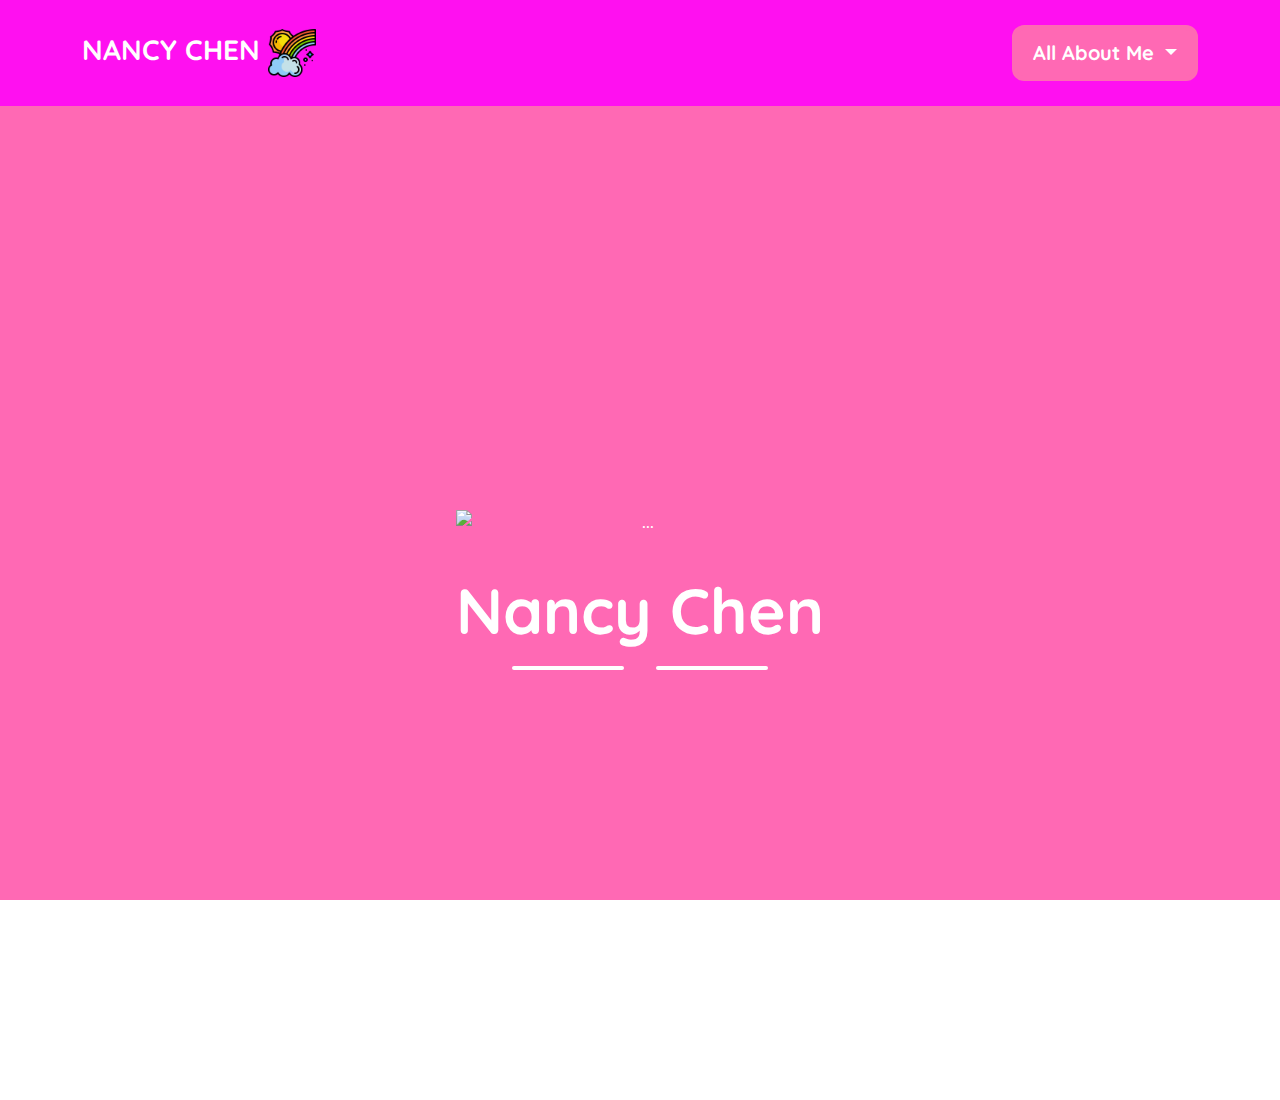
==== index.html @ 30e8b918 "edit" ====
<!DOCTYPE html>
<html lang="en">
    <head>
        <meta charset="utf-8" />
        <meta name="viewport" content="width=device-width, initial-scale=1, shrink-to-fit=no" />
        <meta name="description" content="" />
        <meta name="author" content="" />
        <title>All About Nancy Chen</title>
        <!-- Favicon-->
        <link rel="icon" type="image/x-icon" href="image/pink_heart_3d.png" />
        <!-- Font Awesome icons (free version)-->
        <script src="https://use.fontawesome.com/releases/v6.3.0/js/all.js" crossorigin="anonymous"></script>
        <!-- Google fonts-->
        <link href="https://fonts.googleapis.com/css?family=Montserrat:400,700" rel="stylesheet" type="text/css" />
        <link href="https://fonts.googleapis.com/css?family=Lato:400,700,400italic,700italic" rel="stylesheet" type="text/css" />
        <link rel="preconnect" href="https://fonts.googleapis.com">
        <link rel="preconnect" href="https://fonts.gstatic.com" crossorigin>
        <link href="https://fonts.googleapis.com/css2?family=Quicksand:wght@500&display=swap" rel="stylesheet">
        <link rel="preconnect" href="https://fonts.googleapis.com">
        <link rel="preconnect" href="https://fonts.gstatic.com" crossorigin>
        <link href="https://fonts.googleapis.com/css2?family=Quicksand:wght@700&display=swap" rel="stylesheet">
        <!-- Core theme CSS (includes Bootstrap)-->
        <link href="styles.css" rel="stylesheet" />
    </head>
    <style>
.color {
    text-align: center;
}
.purple {
    background-color: #CF9FFF;
}
.bold {
    font-weight: bold;
}
.center {
    text-align: center;
}
.thick {
    border: 12px !important;
}
.middle {
    vertical-align: middle;
}
.big {
    font-size: 20px;
}
.line {
    text-decoration: underline;
}
.margin {
    margin-top: 20px;
    margin-bottom: 5px;
}
.qwert, .heightone, .masthead-avatar {
    max-width: 100%;
    height: auto;
}
.quicksand-regular {
    font-family: "Quicksand", serif;
    font-optical-sizing: auto;
    font-weight: 500;
    font-style: normal;
}
.quicksand-bold {
    font-family: "Quicksand", serif;
    font-optical-sizing: auto;
    font-weight: 700;
    font-style: normal;
}
.size1 {
    font-size: 40px;
}
.size2 {
    width: 100%;
    height: 80%;
}
.containerone {
    display: flex;
    flex-direction: column;
    justify-content: center;
    align-items: center;
    min-height: 100vh;
    position: static;
}
@media (max-width: 768px) {
    .size1 {
        font-size: 30px;
    }
    .big {
        font-size: 18px;
    }
}

@media (max-width: 600px) {
    .navbar-brand {
        font-size: 25px;
    }
}
html, body {
    height: 100vh;
    margin: 0; /* Remove default margins */
    overflow: hidden; /* Prevent scrollbars */
}
    </style>
    <body id="page-top">
        <!-- Navigation-->
        <nav class="navbar navbar-expand-lg bg-secondary text-uppercase fixed-top" id="mainNav">
            <div class="container">
                <a class="navbar-brand quicksand-bold size1" href="index.html">Nancy Chen <img class="masthead-avatar1" src="image/rainbow2.png" alt="..." /></a>
                <div class="btn-group">
                  <button type="button" class="btn btn-lg btn-secondary dropdown-toggle bold quicksand-bold" data-bs-toggle="dropdown" aria-expanded="false">
                    All About Me
                  </button>
                  <ul class="dropdown-menu dropdown-menu-end">
                    <li><a class="dropdown-item center big line" type="button" href="menu.html">Menu</a></li>
                  </ul>
                </div>
            </div>
        </nav>
        <header class="masthead bg-primary text-white text-center">
          <div class="containerone d-flex align-items-center flex-column">
            <img class="masthead-avatar mb-5 qwert heightone" src="https://raw.githubusercontent.com/microsoft/fluentui-emoji/main/assets/Girl/Light/3D/girl_3d_light.png" alt="..." />
            <h1 class="masthead-heading mb-0 quicksand-bold">Nancy Chen</h1>
            <div class="divider-custom divider-light">
              <div class="divider-custom-line"></div>
              <div class="divider-custom-icon"><i class="fas fa-star"></i></div>
              <div class="divider-custom-line"></div>
            </div>
          </div>
        </header>
<!-- Bootstrap core JS-->
<script src="https://cdn.jsdelivr.net/npm/bootstrap@5.2.3/dist/js/bootstrap.bundle.min.js"></script>
<!-- Core theme JS-->
<script src="js/scripts.js"></script>
<!-- * * * * * * * * * * * * * * * * * * * * * * * * * * * * * * * * * * * * * * * *-->
<!-- * *                               SB Forms JS                               * *-->
<!-- * * Activate your form at https://startbootstrap.com/solution/contact-forms * *-->
<!-- * * * * * * * * * * * * * * * * * * * * * * * * * * * * * * * * * * * * * * * *-->
<script src="https://cdn.startbootstrap.com/sb-forms-latest.js"></script>
</body>
</html>
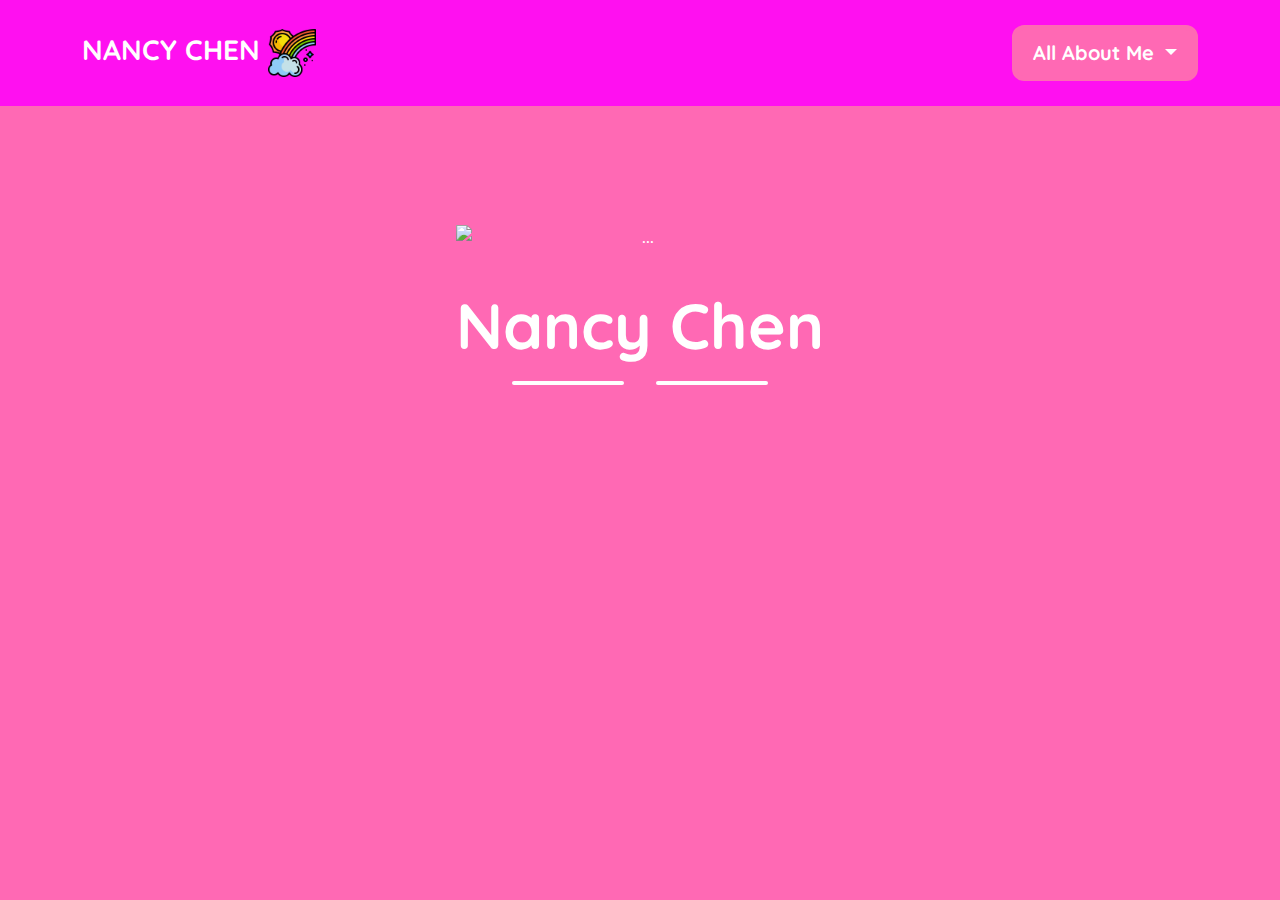
==== commit 2dfff88e: "edit" ====
--- a/index.html
+++ b/index.html
@@ -24,82 +24,77 @@
     </head>
     <style>
 .color {
-    text-align: center;
+  text-align: center;
 }
 .purple {
-    background-color: #CF9FFF;
+  background-color: #CF9FFF;
 }
 .bold {
-    font-weight: bold;
+  font-weight: bold;
 }
 .center {
-    text-align: center;
+  text-align: center;
 }
 .thick {
-    border: 12px !important;
+  border: 12px !important;
 }
 .middle {
-    vertical-align: middle;
+  vertical-align: middle;
 }
 .big {
-    font-size: 20px;
+  font-size: 20px;
 }
 .line {
-    text-decoration: underline;
+text-decoration: underline;
 }
 .margin {
-    margin-top: 20px;
-    margin-bottom: 5px;
+  margin-top: 20px;
+  margin-bottom: 5px;
 }
-.qwert, .heightone, .masthead-avatar {
-    max-width: 100%;
-    height: auto;
+.qwert {
+  width: 225px;
+  height: 270px;
+}
+#page-top {
+  background-color: #ff69b4;
+  color: #ff69b4;
 }
 .quicksand-regular {
-    font-family: "Quicksand", serif;
-    font-optical-sizing: auto;
-    font-weight: 500;
-    font-style: normal;
+  font-family: "Quicksand", serif;
+  font-optical-sizing: auto;
+  font-weight: 500;
+  font-style: normal;
 }
 .quicksand-bold {
-    font-family: "Quicksand", serif;
-    font-optical-sizing: auto;
-    font-weight: 700;
-    font-style: normal;
+  font-family: "Quicksand", serif;
+  font-optical-sizing: auto;
+  font-weight: 700;
+  font-style: normal;
 }
 .size1 {
-    font-size: 40px;
+  font-size: 40px;
 }
 .size2 {
-    width: 100%;
-    height: 80%;
+  width: 100%;
+  height: 80%;
 }
 .containerone {
-    display: flex;
-    flex-direction: column;
-    justify-content: center;
-    align-items: center;
-    min-height: 100vh;
-    position: static;
+  display: flex !important;
+  justify-content: center !important;
+  text-align: center !important;
 }
-@media (max-width: 768px) {
-    .size1 {
-        font-size: 30px;
-    }
-    .big {
-        font-size: 18px;
-    }
+.containerone {
+  position: absolute;
+  top: 25%;
+  width: 100%;
+  text-align: center;
 }
-
-@media (max-width: 600px) {
-    .navbar-brand {
-        font-size: 25px;
-    }
+.heightone {
+  width: 70%;
+  height: 70%;
 }
-html, body {
-    height: 100vh;
-    margin: 0; /* Remove default margins */
-    overflow: hidden; /* Prevent scrollbars */
+.masthead-avatar {
+  width: 23rem !important;
 }
     </style>
     <body id="page-top">
